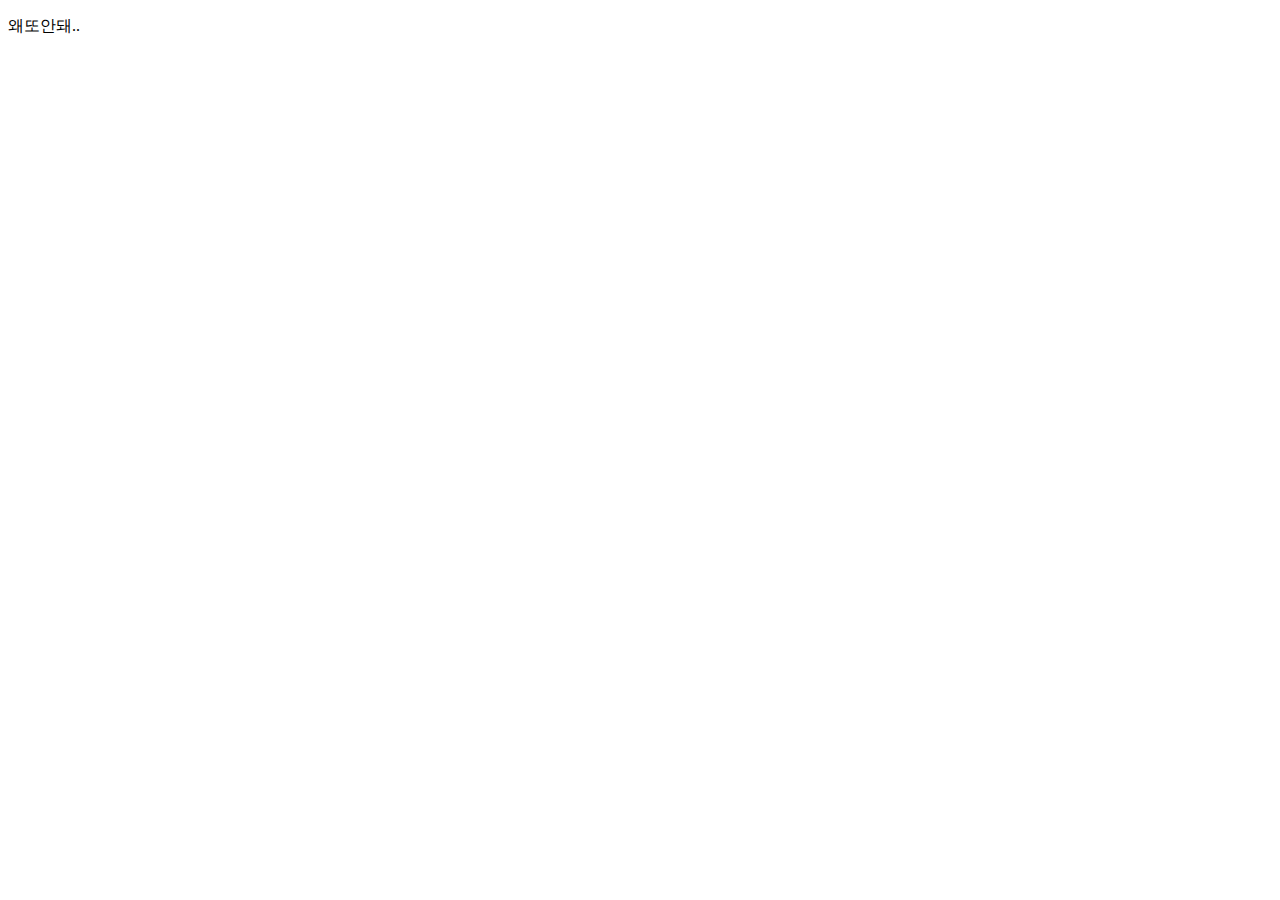
==== test.html @ ddf2d9c1 "프로젝트 레포 만들고 처음올림" ====
<!DOCTYPE html>
<html lang="en">
<head>
    <meta charset="UTF-8">
    <meta name="viewport" content="width=device-width, initial-scale=1.0">
    <title>Document</title>
</head>
<body>
    <p>왜또안돼..</p>
</body>
</html>
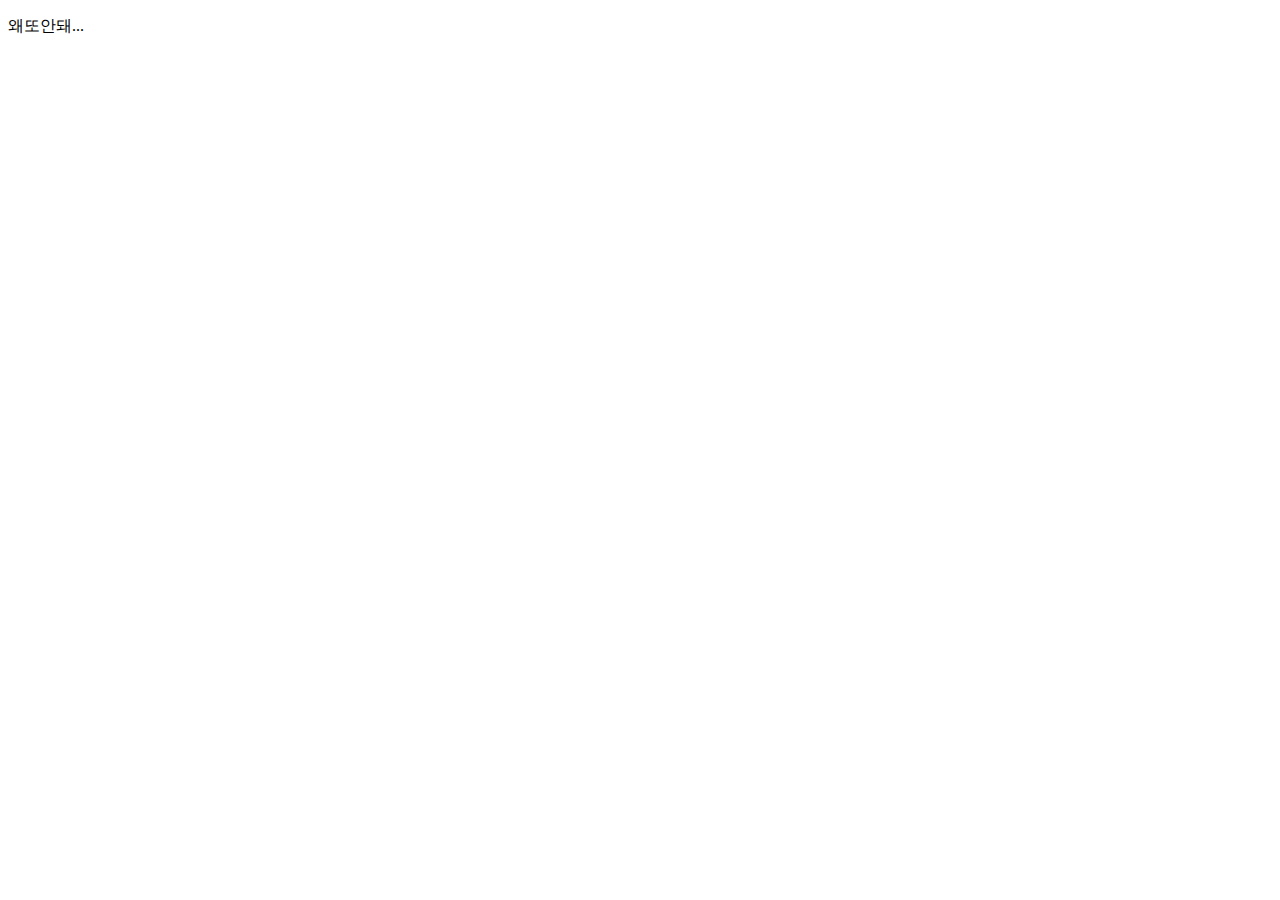
==== commit 8d226d9a: "아이유 파일 추가" ====
--- a/test.html
+++ b/test.html
@@ -6,6 +6,6 @@
     <title>Document</title>
 </head>
 <body>
-    <p>왜또안돼..</p>
+    <p>왜또안돼...</p>
 </body>
 </html>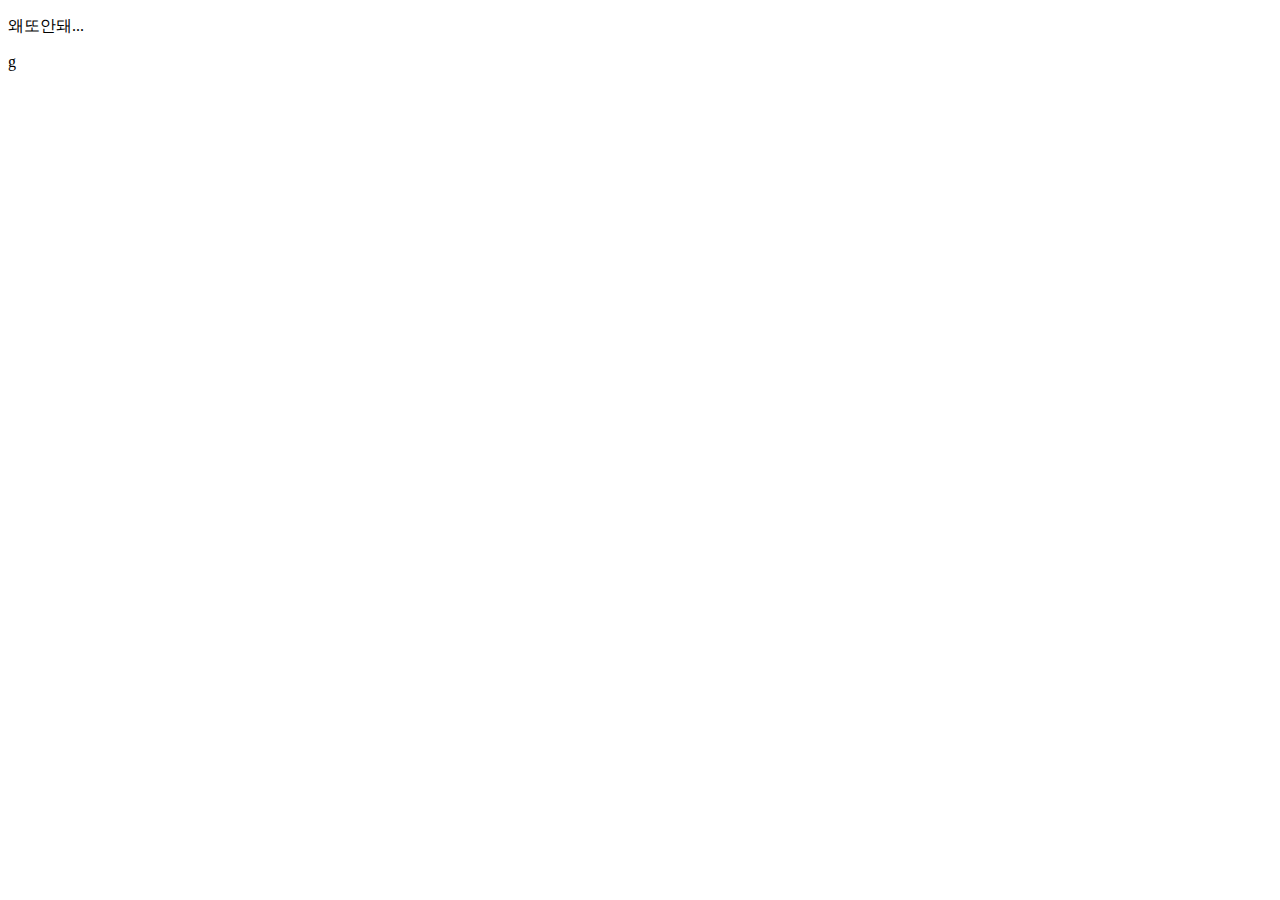
==== commit d5624433: "아이유 페이지 추가" ====
--- a/test.html
+++ b/test.html
@@ -8,4 +8,4 @@
 <body>
     <p>왜또안돼...</p>
 </body>
-</html>+</html>g